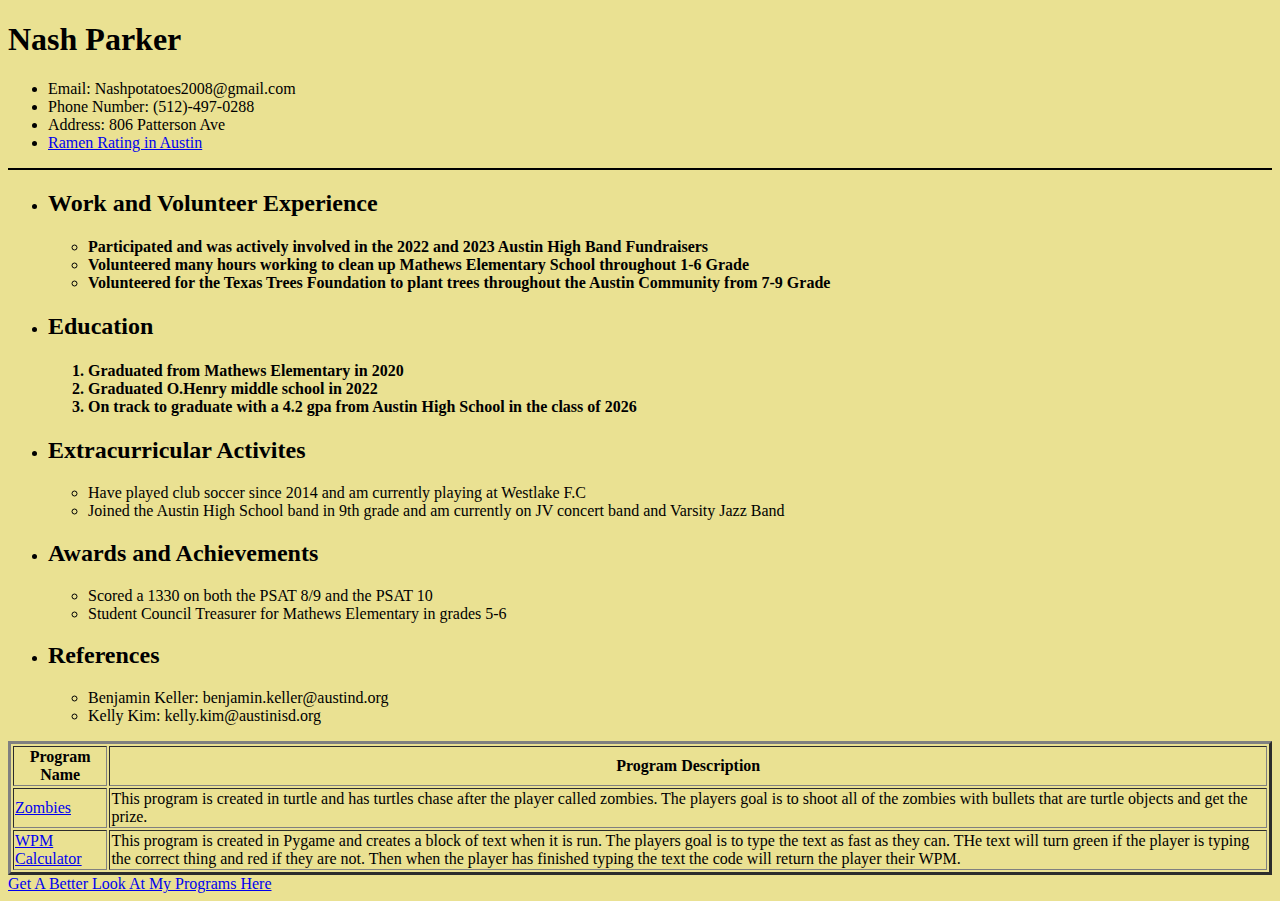
==== index.html @ 6d10aa09 "Update index.html" ====
<!DOCTYPE html>
<html>
    <head>

    </head>
    <body bgcolor="#EAE192">
        <h1>Nash Parker</h1>
        <ul>
            <li>Email: Nashpotatoes2008@gmail.com</li>
            <li>Phone Number: (512)-497-0288</li>
            <li>Address: 806 Patterson Ave</li>
            <li><a href="intro.html">Ramen Rating in Austin</a></li>
        </ul>
        <hr color="000000">
        <ul>
            <li>
            <h2>Work and Volunteer Experience</h2>
            <ul>
                <h4>
                <li>Participated and was actively involved in the 2022 and 2023 Austin High Band Fundraisers</li>
                <li>Volunteered many hours working to clean up Mathews Elementary School throughout 1-6 Grade</li>
                <li>Volunteered for the Texas Trees Foundation to plant trees throughout the Austin Community from 7-9 Grade</li>
                </h4>
            </ul>
            </li>
            <li>
            <h2>Education</h2>
            <h4>
                <ol>
                    <li>Graduated from Mathews Elementary in 2020</li>
                    <li>Graduated O.Henry middle school in 2022</li>
                    <li>On track to graduate with a 4.2 gpa from Austin High School in the class of 2026</li>
                </ol>
            </h4>
            </li>
            <li>
                <h2>Extracurricular Activites</h2>
                <ul>
                    <li>Have played club soccer since 2014 and am currently playing at Westlake F.C</li>
                    <li>Joined the Austin High School band in 9th grade and am currently on JV concert band and Varsity Jazz Band</li>
                </ul>
            </li>
            <li>
                <h2>Awards and Achievements</h2>
                <ul>
                    <li>Scored a 1330 on both the PSAT 8/9 and the PSAT 10</li>
                    <li>Student Council Treasurer for Mathews Elementary in grades 5-6</li>
                </ul>
            </li>
            <li>
                <h2>References</h2>
                <ul>
                    <li>Benjamin Keller: benjamin.keller@austind.org</li>
                    <li>Kelly Kim: kelly.kim@austinisd.org</li>
                </ul>
            </li>

        </ul>
        <table border="3">
            <tr>
                <th>Program Name</th>
                <th>Program Description</th>
            </tr>
            <tr>
                <td><a href ="https://replit.com/@CSIFIFTH/Zombies-CSIFIFTH-2">Zombies</a></td>
                <td>This program is created in turtle and has turtles chase after the player called zombies. The players goal is to shoot all of the zombies with bullets that are turtle objects and get the prize.</td>
            </tr>
            <tr>
                <td><a href="https://github.com/El-Asho/Ap-Project">WPM Calculator</a></td>
                <td>This program is created in Pygame and creates a block of text when it is run. The players goal is to type the text as fast as they can. THe text will turn green if the player is typing the correct thing and red if they are not. Then when the player has finished typing the text the code will return the player their WPM.</td>
            </tr>
        </table>
        <a href="programs.html">Get A Better Look At My Programs Here</a>
    </body>

</html>
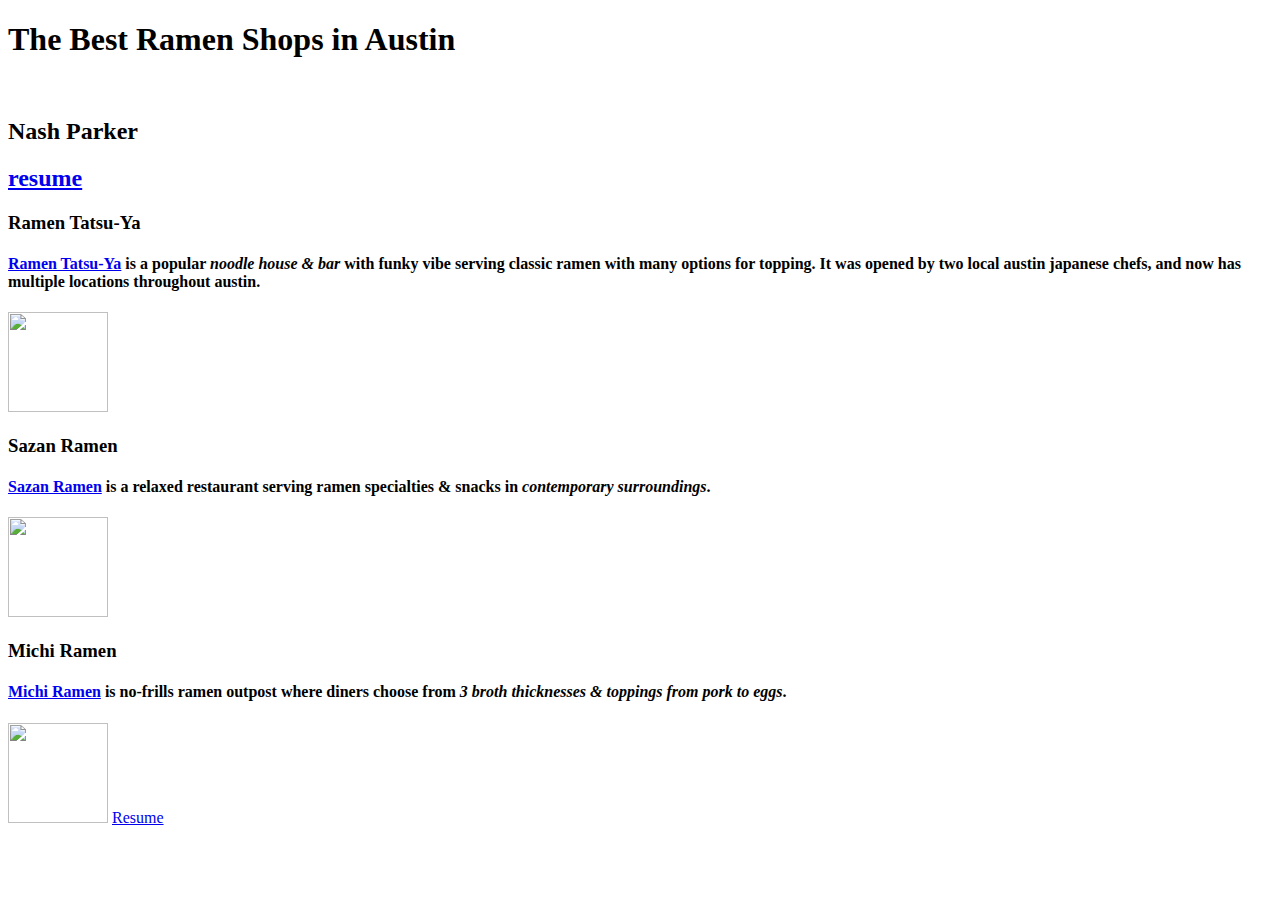
==== commit 5886c02b: "commit" ====
--- a/index.html
+++ b/index.html
@@ -1,76 +1,32 @@
 <!DOCTYPE html>
+
 <html>
+
     <head>
+        <header>
+            <title>The Best Ramen Shops </title>
+        </header>
+    </head>
 
-    </head>
-    <body bgcolor="#EAE192">
-        <h1>Nash Parker</h1>
-        <ul>
-            <li>Email: Nashpotatoes2008@gmail.com</li>
-            <li>Phone Number: (512)-497-0288</li>
-            <li>Address: 806 Patterson Ave</li>
-            <li><a href="intro.html">Ramen Rating in Austin</a></li>
-        </ul>
-        <hr color="000000">
-        <ul>
-            <li>
-            <h2>Work and Volunteer Experience</h2>
-            <ul>
-                <h4>
-                <li>Participated and was actively involved in the 2022 and 2023 Austin High Band Fundraisers</li>
-                <li>Volunteered many hours working to clean up Mathews Elementary School throughout 1-6 Grade</li>
-                <li>Volunteered for the Texas Trees Foundation to plant trees throughout the Austin Community from 7-9 Grade</li>
-                </h4>
-            </ul>
-            </li>
-            <li>
-            <h2>Education</h2>
-            <h4>
-                <ol>
-                    <li>Graduated from Mathews Elementary in 2020</li>
-                    <li>Graduated O.Henry middle school in 2022</li>
-                    <li>On track to graduate with a 4.2 gpa from Austin High School in the class of 2026</li>
-                </ol>
-            </h4>
-            </li>
-            <li>
-                <h2>Extracurricular Activites</h2>
-                <ul>
-                    <li>Have played club soccer since 2014 and am currently playing at Westlake F.C</li>
-                    <li>Joined the Austin High School band in 9th grade and am currently on JV concert band and Varsity Jazz Band</li>
-                </ul>
-            </li>
-            <li>
-                <h2>Awards and Achievements</h2>
-                <ul>
-                    <li>Scored a 1330 on both the PSAT 8/9 and the PSAT 10</li>
-                    <li>Student Council Treasurer for Mathews Elementary in grades 5-6</li>
-                </ul>
-            </li>
-            <li>
-                <h2>References</h2>
-                <ul>
-                    <li>Benjamin Keller: benjamin.keller@austind.org</li>
-                    <li>Kelly Kim: kelly.kim@austinisd.org</li>
-                </ul>
-            </li>
+    <body>
 
-        </ul>
-        <table border="3">
-            <tr>
-                <th>Program Name</th>
-                <th>Program Description</th>
-            </tr>
-            <tr>
-                <td><a href ="https://replit.com/@CSIFIFTH/Zombies-CSIFIFTH-2">Zombies</a></td>
-                <td>This program is created in turtle and has turtles chase after the player called zombies. The players goal is to shoot all of the zombies with bullets that are turtle objects and get the prize.</td>
-            </tr>
-            <tr>
-                <td><a href="https://github.com/El-Asho/Ap-Project">WPM Calculator</a></td>
-                <td>This program is created in Pygame and creates a block of text when it is run. The players goal is to type the text as fast as they can. THe text will turn green if the player is typing the correct thing and red if they are not. Then when the player has finished typing the text the code will return the player their WPM.</td>
-            </tr>
-        </table>
-        <a href="programs.html">Get A Better Look At My Programs Here</a>
+            <h1><b>The Best Ramen Shops in Austin</b></h2>
+            <br>
+            <h2>Nash Parker</h2>
+            <h2><a href="resume.html">resume</a></h2>
+            <b><p><h3>Ramen Tatsu-Ya</h3></p></b>
+            <p><h4><a href="https://www.ramen-tatsuya.com/">Ramen Tatsu-Ya</a> is a popular <i>noodle house & bar</i> with funky vibe serving classic ramen with many options for topping. It was opened by two local austin japanese chefs, and now has multiple locations throughout austin.</h4></p>
+            <img src="https://encrypted-tbn0.gstatic.com/images?q=tbn:ANd9GcSL6PKjKNOQoGSJF3nvi_PytPx-LQYShOOiG1k2sgg4XwMj_6L9WcOfZwqrO2tXb7rV04U:https://cdn.vox-cdn.com/thumbor/ojut7U47_Izk3l4lzhtmfXdxn6c%3D/0x0:1080x1080/1200x800/filters:focal(454x454:626x626)/cdn.vox-cdn.com/uploads/chorus_image/image/58822707/ramen_tatsu_ya_tonkotsu.0.0.jpg&usqp=CAU" height="100px" width="100px">
+            <br>
+            <b><p><h3>Sazan Ramen</h3></p></b>
+            <p><h4><a href="https://sazanramen.com/">Sazan Ramen</a> is a relaxed restaurant serving ramen specialties & snacks in <i>contemporary surroundings</i>.</h4></p>
+            <img src="https://lh5.googleusercontent.com/p/AF1QipMXcKj3ubqttLdXhyV8dXFfqqcZRfyfOSSOcCU=w260-h175-n-k-no" width="100px" height="100px">
+            <br>
+            <b><p><h3>Michi Ramen</h3></p></b>
+            <p><h4><a href="https://www.michiramen.com/">Michi Ramen</a> is no-frills ramen outpost where diners choose from <i>3 broth thicknesses & toppings from pork to eggs</i>.</h4></p>
+            <img src="https://lh5.googleusercontent.com/p/AF1QipNpOVwJo_XL7itdaB-RGrvFQdgp_s-P_bN2bilb=w260-h175-n-k-no" width="100px" height="100px">
+            <a href ="resume.html">Resume</a>
+    
     </body>
 
-</html>
+</html>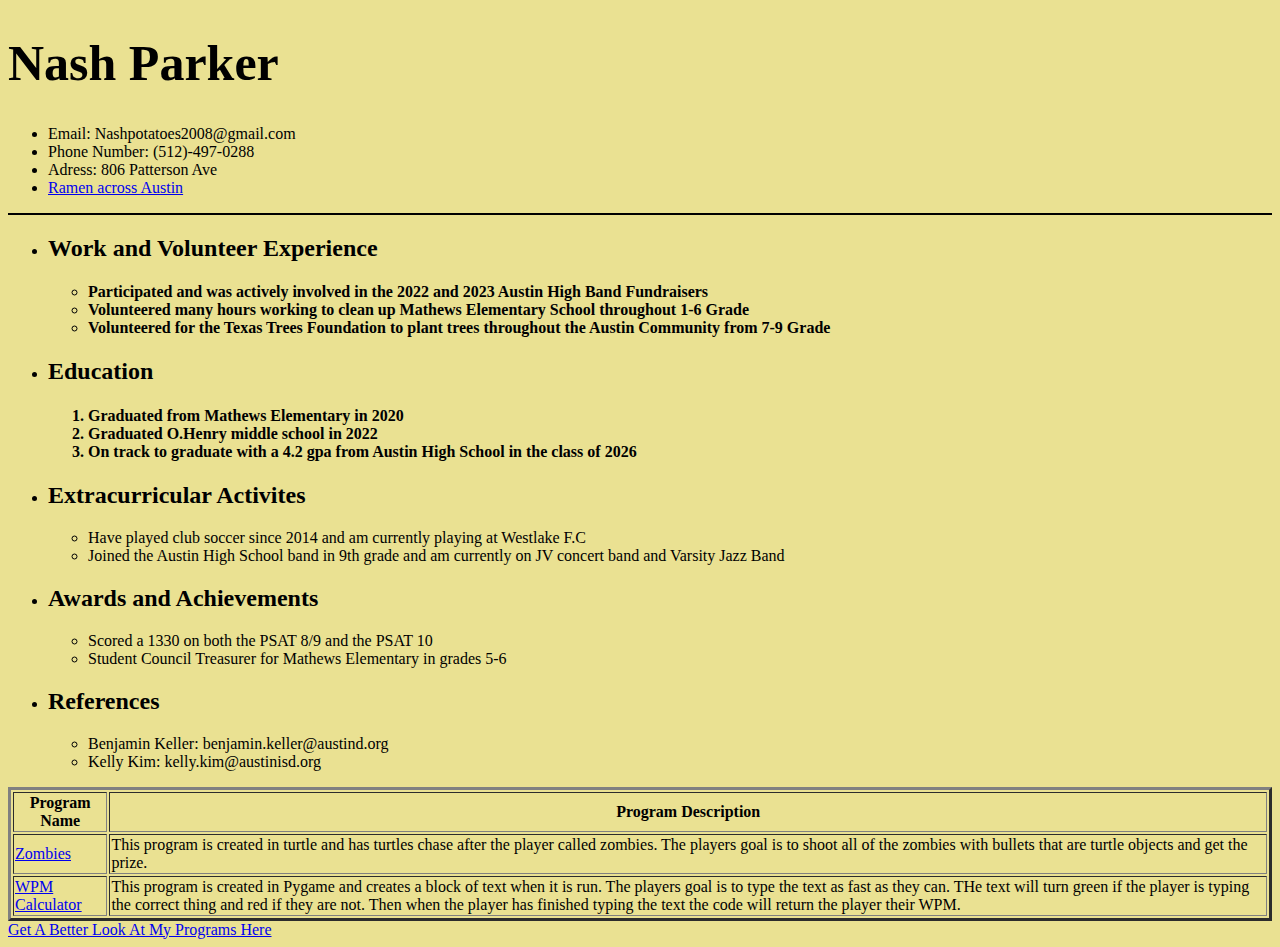
==== commit 322e49fc: "commit" ====
--- a/index.html
+++ b/index.html
@@ -1,32 +1,76 @@
 <!DOCTYPE html>
+<html>
+    <head>
+        <link href="style.css" rel="stylesheet" />
+    </head>
+    <body bgcolor="#EAE192">
+        <h1>Nash Parker</h1>
+        <ul>
+            <li>Email: Nashpotatoes2008@gmail.com</li>
+            <li>Phone Number: (512)-497-0288</li>
+            <li>Adress: 806 Patterson Ave</li>
+            <li><a href="intro.html">Ramen across Austin</a></li>
+        </ul>
+        <hr color="000000">
+        <ul>
+            <li>
+            <h2>Work and Volunteer Experience</h2>
+            <ul>
+                <h4>
+                <li>Participated and was actively involved in the 2022 and 2023 Austin High Band Fundraisers</li>
+                <li>Volunteered many hours working to clean up Mathews Elementary School throughout 1-6 Grade</li>
+                <li>Volunteered for the Texas Trees Foundation to plant trees throughout the Austin Community from 7-9 Grade</li>
+                </h4>
+            </ul>
+            </li>
+            <li>
+            <h2>Education</h2>
+            <h4>
+                <ol>
+                    <li>Graduated from Mathews Elementary in 2020</li>
+                    <li>Graduated O.Henry middle school in 2022</li>
+                    <li>On track to graduate with a 4.2 gpa from Austin High School in the class of 2026</li>
+                </ol>
+            </h4>
+            </li>
+            <li>
+                <h2>Extracurricular Activites</h2>
+                <ul>
+                    <li>Have played club soccer since 2014 and am currently playing at Westlake F.C</li>
+                    <li>Joined the Austin High School band in 9th grade and am currently on JV concert band and Varsity Jazz Band</li>
+                </ul>
+            </li>
+            <li>
+                <h2>Awards and Achievements</h2>
+                <ul>
+                    <li>Scored a 1330 on both the PSAT 8/9 and the PSAT 10</li>
+                    <li>Student Council Treasurer for Mathews Elementary in grades 5-6</li>
+                </ul>
+            </li>
+            <li>
+                <h2>References</h2>
+                <ul>
+                    <li>Benjamin Keller: benjamin.keller@austind.org</li>
+                    <li>Kelly Kim: kelly.kim@austinisd.org</li>
+                </ul>
+            </li>
 
-<html>
-
-    <head>
-        <header>
-            <title>The Best Ramen Shops </title>
-        </header>
-    </head>
-
-    <body>
-
-            <h1><b>The Best Ramen Shops in Austin</b></h2>
-            <br>
-            <h2>Nash Parker</h2>
-            <h2><a href="resume.html">resume</a></h2>
-            <b><p><h3>Ramen Tatsu-Ya</h3></p></b>
-            <p><h4><a href="https://www.ramen-tatsuya.com/">Ramen Tatsu-Ya</a> is a popular <i>noodle house & bar</i> with funky vibe serving classic ramen with many options for topping. It was opened by two local austin japanese chefs, and now has multiple locations throughout austin.</h4></p>
-            <img src="https://encrypted-tbn0.gstatic.com/images?q=tbn:ANd9GcSL6PKjKNOQoGSJF3nvi_PytPx-LQYShOOiG1k2sgg4XwMj_6L9WcOfZwqrO2tXb7rV04U:https://cdn.vox-cdn.com/thumbor/ojut7U47_Izk3l4lzhtmfXdxn6c%3D/0x0:1080x1080/1200x800/filters:focal(454x454:626x626)/cdn.vox-cdn.com/uploads/chorus_image/image/58822707/ramen_tatsu_ya_tonkotsu.0.0.jpg&usqp=CAU" height="100px" width="100px">
-            <br>
-            <b><p><h3>Sazan Ramen</h3></p></b>
-            <p><h4><a href="https://sazanramen.com/">Sazan Ramen</a> is a relaxed restaurant serving ramen specialties & snacks in <i>contemporary surroundings</i>.</h4></p>
-            <img src="https://lh5.googleusercontent.com/p/AF1QipMXcKj3ubqttLdXhyV8dXFfqqcZRfyfOSSOcCU=w260-h175-n-k-no" width="100px" height="100px">
-            <br>
-            <b><p><h3>Michi Ramen</h3></p></b>
-            <p><h4><a href="https://www.michiramen.com/">Michi Ramen</a> is no-frills ramen outpost where diners choose from <i>3 broth thicknesses & toppings from pork to eggs</i>.</h4></p>
-            <img src="https://lh5.googleusercontent.com/p/AF1QipNpOVwJo_XL7itdaB-RGrvFQdgp_s-P_bN2bilb=w260-h175-n-k-no" width="100px" height="100px">
-            <a href ="resume.html">Resume</a>
-    
+        </ul>
+        <table border="3">
+            <tr>
+                <th>Program Name</th>
+                <th>Program Description</th>
+            </tr>
+            <tr>
+                <td><a href ="https://replit.com/@CSIFIFTH/Zombies-CSIFIFTH-2">Zombies</a></td>
+                <td>This program is created in turtle and has turtles chase after the player called zombies. The players goal is to shoot all of the zombies with bullets that are turtle objects and get the prize.</td>
+            </tr>
+            <tr>
+                <td><a href="https://github.com/El-Asho/Ap-Project">WPM Calculator</a></td>
+                <td>This program is created in Pygame and creates a block of text when it is run. The players goal is to type the text as fast as they can. THe text will turn green if the player is typing the correct thing and red if they are not. Then when the player has finished typing the text the code will return the player their WPM.</td>
+            </tr>
+        </table>
+        <a href="programs.html">Get A Better Look At My Programs Here</a>
     </body>
 
 </html>--- a/style.css
+++ b/style.css
@@ -0,0 +1,64 @@
+#tan{
+    color:#EAE192;
+
+  }
+h1{
+    font-size: 50px;
+}
+
+.parent{
+    display: inline-flex;
+    margin: 1rem;
+    padding: 2rem 2rem;
+    text-align: center;
+    ;
+    }
+.child1 {
+    width:20%;
+    height:50%;
+    vertical-align: center;
+    float:left;
+    background-color: red;
+    border-radius: 180px;
+    padding:100px;
+    margin:25px;
+    border: 1px solid #000000;
+    box-shadow:  -1px 1px #000000,
+    -2px 2px #000000,
+    -3px 3px #000000,
+    -4px 4px #000000,
+    -5px 5px #000000;
+    }
+.child2 {
+    width:20%;
+    height:50%;
+    vertical-align: center;
+    float:left;
+    background-color: red;
+    border-radius: 180px;
+    padding: 100px;
+    margin:25px;
+    border: 1px solid #000000;
+    box-shadow:  -1px 1px #000000,
+    -2px 2px #000000,
+    -3px 3px #000000,
+    -4px 4px #000000,
+    -5px 5px #000000;
+
+    }
+.child3 {
+    width:20%;
+    height:50%;
+    vertical-align: center;
+    float:left;
+    background-color: red;
+    border-radius: 180px;
+    padding:100px;
+    margin:25px;
+    border: 1px solid #000000;
+    box-shadow:  -1px 1px #000000,
+    -2px 2px #000000,
+    -3px 3px #000000,
+    -4px 4px #000000,
+    -5px 5px #000000;
+}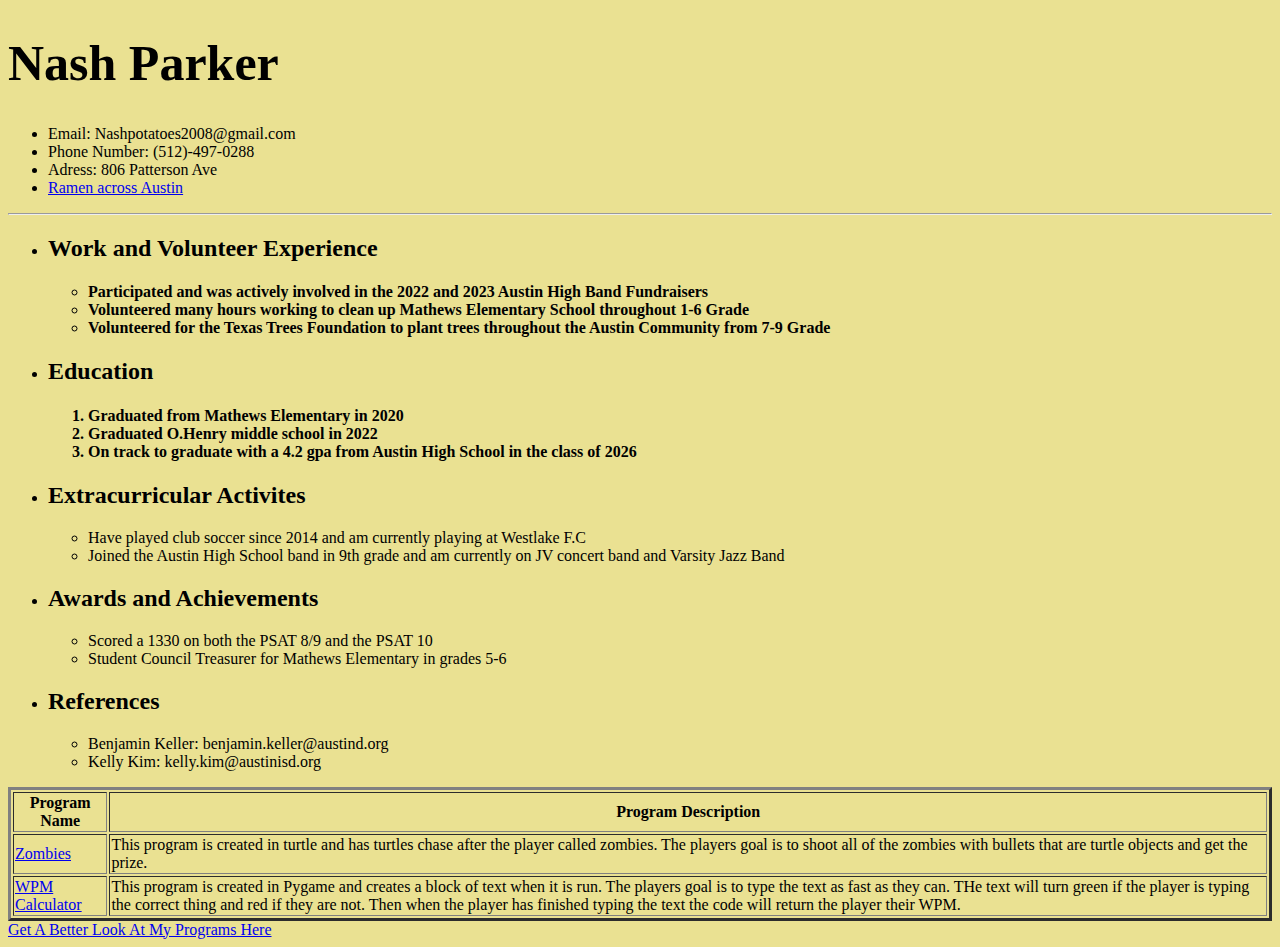
==== commit 2c811042: "commit" ====
--- a/index.html
+++ b/index.html
@@ -11,7 +11,7 @@
             <li>Adress: 806 Patterson Ave</li>
             <li><a href="intro.html">Ramen across Austin</a></li>
         </ul>
-        <hr color="000000">
+        <hr>
         <ul>
             <li>
             <h2>Work and Volunteer Experience</h2>
--- a/style.css
+++ b/style.css
@@ -5,7 +5,13 @@
 h1{
     font-size: 50px;
 }
-
+hr{
+    color: #000000;
+    size: 2px;
+}
+body{
+    background-color: #EAE192;
+}
 .parent{
     display: inline-flex;
     margin: 1rem;
@@ -20,7 +26,7 @@
     float:left;
     background-color: red;
     border-radius: 180px;
-    padding:100px;
+    padding:50px;
     margin:25px;
     border: 1px solid #000000;
     box-shadow:  -1px 1px #000000,
@@ -36,7 +42,7 @@
     float:left;
     background-color: red;
     border-radius: 180px;
-    padding: 100px;
+    padding: 50px;
     margin:25px;
     border: 1px solid #000000;
     box-shadow:  -1px 1px #000000,
@@ -53,7 +59,7 @@
     float:left;
     background-color: red;
     border-radius: 180px;
-    padding:100px;
+    padding: 50px;
     margin:25px;
     border: 1px solid #000000;
     box-shadow:  -1px 1px #000000,
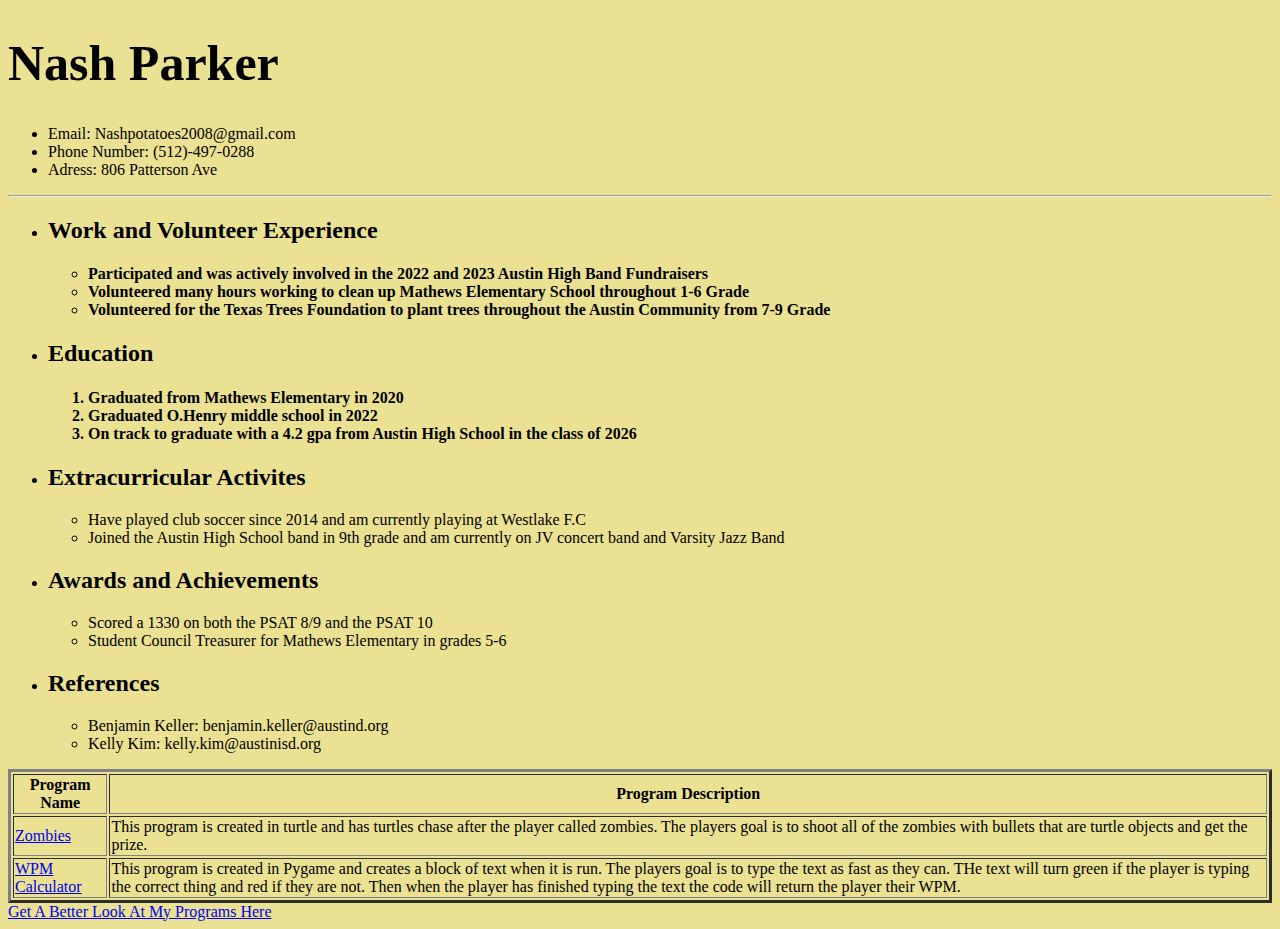
==== commit 8236d694: "commit" ====
--- a/index.html
+++ b/index.html
@@ -9,7 +9,6 @@
             <li>Email: Nashpotatoes2008@gmail.com</li>
             <li>Phone Number: (512)-497-0288</li>
             <li>Adress: 806 Patterson Ave</li>
-            <li><a href="intro.html">Ramen across Austin</a></li>
         </ul>
         <hr>
         <ul>
@@ -73,4 +72,4 @@
         <a href="programs.html">Get A Better Look At My Programs Here</a>
     </body>
 
-</html>+</html>
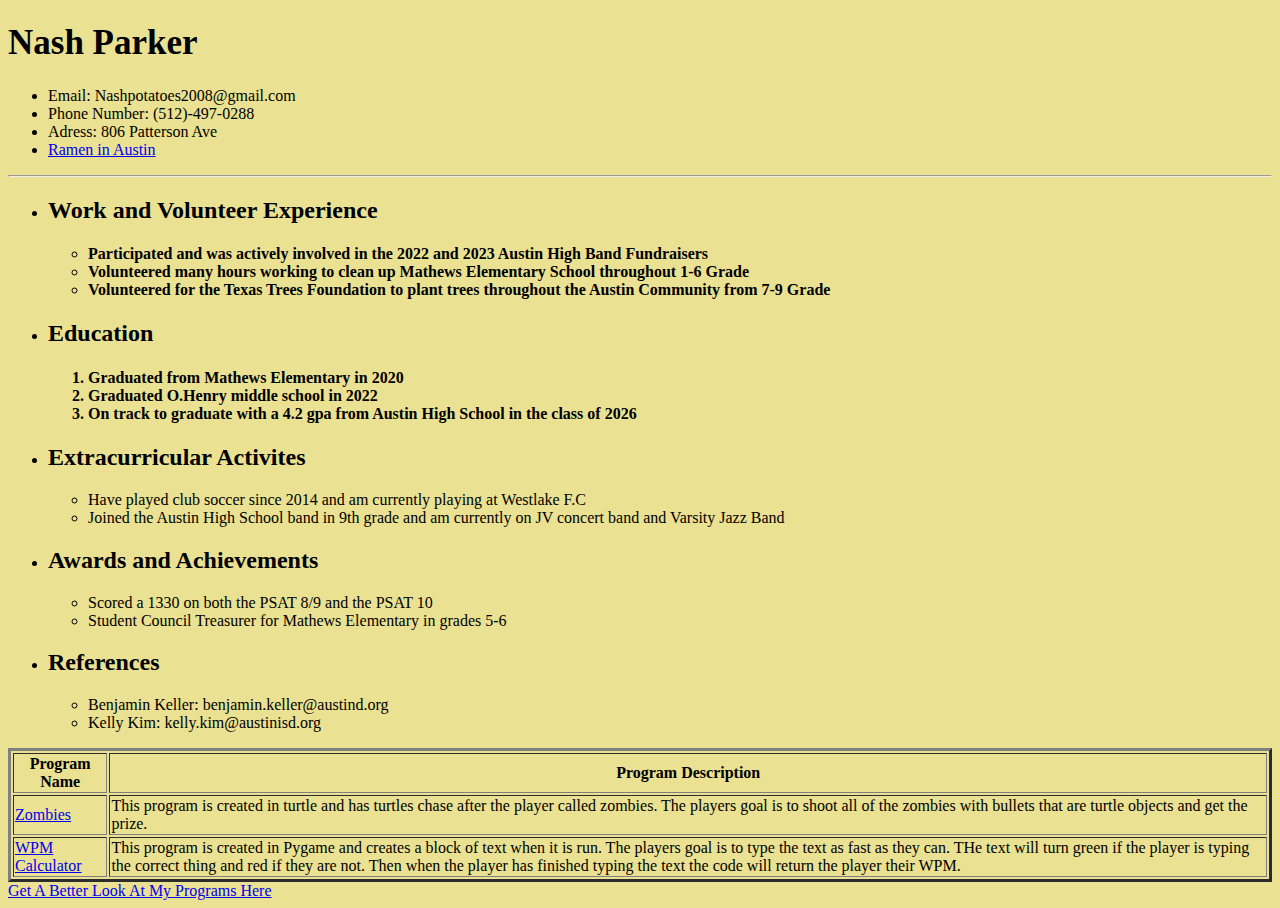
==== commit bb6e73b2: "commit" ====
--- a/index.html
+++ b/index.html
@@ -9,6 +9,7 @@
             <li>Email: Nashpotatoes2008@gmail.com</li>
             <li>Phone Number: (512)-497-0288</li>
             <li>Adress: 806 Patterson Ave</li>
+            <li><a href="intro.html">Ramen in Austin</a></li>
         </ul>
         <hr>
         <ul>
--- a/style.css
+++ b/style.css
@@ -3,7 +3,7 @@
 
   }
 h1{
-    font-size: 50px;
+    font-size: 35px;
 }
 hr{
     color: #000000;
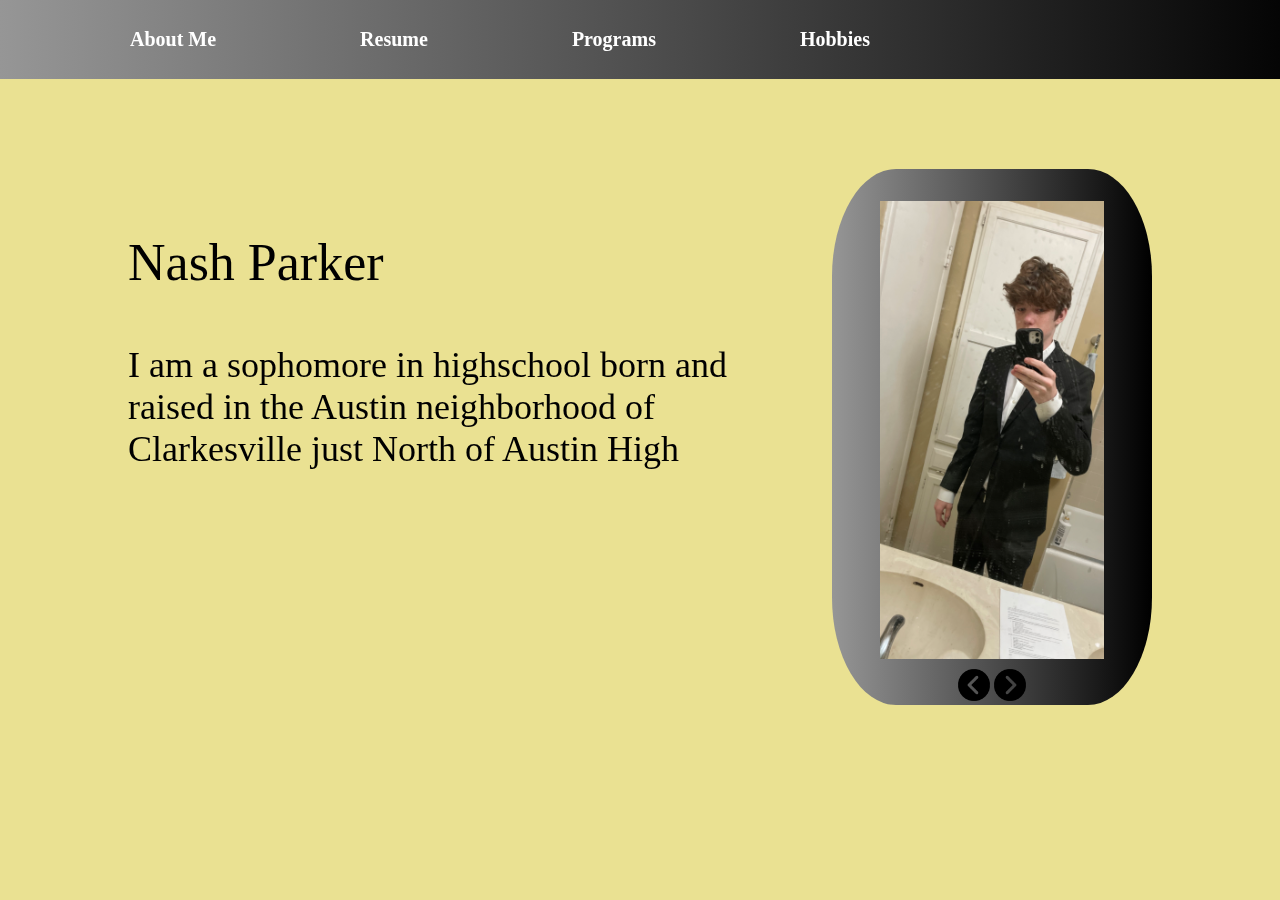
==== commit 91ac7b4e: "finished" ====
--- a/index.html
+++ b/index.html
@@ -3,74 +3,30 @@
     <head>
         <link href="style.css" rel="stylesheet" />
     </head>
-    <body bgcolor="#EAE192">
-        <h1>Nash Parker</h1>
-        <ul>
-            <li>Email: Nashpotatoes2008@gmail.com</li>
-            <li>Phone Number: (512)-497-0288</li>
-            <li>Adress: 806 Patterson Ave</li>
-            <li><a href="intro.html">Ramen in Austin</a></li>
-        </ul>
-        <hr>
-        <ul>
-            <li>
-            <h2>Work and Volunteer Experience</h2>
+    <body style="background-color:#EAE192">
+        <div id="topcontainer">
             <ul>
-                <h4>
-                <li>Participated and was actively involved in the 2022 and 2023 Austin High Band Fundraisers</li>
-                <li>Volunteered many hours working to clean up Mathews Elementary School throughout 1-6 Grade</li>
-                <li>Volunteered for the Texas Trees Foundation to plant trees throughout the Austin Community from 7-9 Grade</li>
-                </h4>
+                <li class="topheading"><a class="topheadinglink" href="index.html">About Me</a></li>
+                <li class="topheading"><a class="topheadinglink" href="resume.html">Resume</a></li>
+                <li class="topheading"><a class="topheadinglink" href="programs.html">Programs</a></li>
+                <li class="topheading"><a class="topheadinglink" href="intro.html">Hobbies</a></li>
             </ul>
-            </li>
-            <li>
-            <h2>Education</h2>
-            <h4>
-                <ol>
-                    <li>Graduated from Mathews Elementary in 2020</li>
-                    <li>Graduated O.Henry middle school in 2022</li>
-                    <li>On track to graduate with a 4.2 gpa from Austin High School in the class of 2026</li>
-                </ol>
-            </h4>
-            </li>
-            <li>
-                <h2>Extracurricular Activites</h2>
-                <ul>
-                    <li>Have played club soccer since 2014 and am currently playing at Westlake F.C</li>
-                    <li>Joined the Austin High School band in 9th grade and am currently on JV concert band and Varsity Jazz Band</li>
-                </ul>
-            </li>
-            <li>
-                <h2>Awards and Achievements</h2>
-                <ul>
-                    <li>Scored a 1330 on both the PSAT 8/9 and the PSAT 10</li>
-                    <li>Student Council Treasurer for Mathews Elementary in grades 5-6</li>
-                </ul>
-            </li>
-            <li>
-                <h2>References</h2>
-                <ul>
-                    <li>Benjamin Keller: benjamin.keller@austind.org</li>
-                    <li>Kelly Kim: kelly.kim@austinisd.org</li>
-                </ul>
-            </li>
-
-        </ul>
-        <table border="3">
-            <tr>
-                <th>Program Name</th>
-                <th>Program Description</th>
-            </tr>
-            <tr>
-                <td><a href ="https://replit.com/@CSIFIFTH/Zombies-CSIFIFTH-2">Zombies</a></td>
-                <td>This program is created in turtle and has turtles chase after the player called zombies. The players goal is to shoot all of the zombies with bullets that are turtle objects and get the prize.</td>
-            </tr>
-            <tr>
-                <td><a href="https://github.com/El-Asho/Ap-Project">WPM Calculator</a></td>
-                <td>This program is created in Pygame and creates a block of text when it is run. The players goal is to type the text as fast as they can. THe text will turn green if the player is typing the correct thing and red if they are not. Then when the player has finished typing the text the code will return the player their WPM.</td>
-            </tr>
-        </table>
-        <a href="programs.html">Get A Better Look At My Programs Here</a>
+        </div>
+        <div class="maskedfooter">
+            <div id="welcome-box">
+                <p style="font-size:52px">Nash Parker</p>
+                <p style="font-size:36px;">I am a sophomore in highschool born and raised in the Austin neighborhood of Clarkesville just North of Austin High</p>
+            </div>
+            <div id="gallerybox">
+                <div style="overflow:hidden; width:70%; height: 500px; margin:auto; display: flex;justify-content: center;">
+                    <img style="object-fit: cover; padding:10px;"id="gallery" src="galleryimages/suit.jpeg"  alt="Photo of me" >
+                </div>
+                <div>
+                    <img id="galleryBack"src="arrow-icon.png">
+                    <img id="galleryNext"src="arrow-icon.png">
+                </div>
+            </div>
+        </div>
+        <script src="main.js"></script>
     </body>
-
-</html>
+</html>--- a/style.css
+++ b/style.css
@@ -1,23 +1,60 @@
+body{
+    margin:0px;
+    padding:0px;
+}
 #tan{
     color:#EAE192;
 
   }
 h1{
-    font-size: 35px;
+    font-size: 50px;
+}
+h2{
+    font-size: 25px;
 }
 hr{
     color: #000000;
     size: 2px;
 }
-body{
-    background-color: #EAE192;
+
+.hobby-image{
+    width:100%;
+    height:100%;
+    left:50%;
+    padding-left: 10px;
+}
+
+.hobbybox{
+    margin:auto;
+    padding:2%;
+    background: white;
+    margin:auto;
+    display: flex;
+    justify-content: space-around;
+}
+
+.hobbyboxborder{
+    vertical-align:center;
+    margin: 50px;
+    padding: 2rem 2rem;
+    background: linear-gradient(90deg, rgba(150,150,150,1) 0%, rgb(75, 75, 75) 51%, rgba(0,0,0,1) 100%);
+    border-radius: 20px;
+}
+
+.hobbytext{
+    font-size: 24px;
+    font-weight:bold;
+}
+.hobbytitle{
+    font-size:52px;
+    font-weight:bolder;
 }
 .parent{
     display: inline-flex;
     margin: 1rem;
     padding: 2rem 2rem;
     text-align: center;
-    ;
+    float:right;
     }
 .child1 {
     width:20%;
@@ -67,4 +104,102 @@
     -3px 3px #000000,
     -4px 4px #000000,
     -5px 5px #000000;
+}
+
+.topheading{
+    
+    font-size: 20px;
+    color: white;
+    font-style: bold;
+    font-weight: bolder;
+    position: sticky;
+    top:0;
+    text-decoration: none;
+    list-style-type: none;
+    display: inline-block;
+    border-right: white;
+    padding: 0px 40px;
+    transition: all 0.1s ease-in-out;
+}
+
+.topheading:hover{
+    transform: scale(1.3);
+}
+
+.topheadinglink{
+    font-size: 48;
+    color: white;
+    font-style: bold;
+    font-weight: bolder;
+    position: sticky;
+    top:0;
+    text-decoration: none;
+    list-style-type: none;
+    display: inline-block;
+    text-align: right;
+    padding: 0px 30px;
+}
+#topcontainer{
+    position: sticky;
+    top: 0;
+    font-weight: bolder;
+    width: 100%;
+    background: linear-gradient(90deg, rgba(150,150,150,1) 0%, rgb(75, 75, 75) 51%, rgba(0,0,0,1) 100%);
+    background-attachment: scroll;
+    padding: 12px 20px;
+}
+
+#gallerybox{
+    background: linear-gradient(90deg, rgba(150,150,150,1) 0%, rgb(75, 75, 75) 51%, rgba(0,0,0,1) 100%);
+    border-radius: 20%;
+    text-align: center;
+
+    position: absolute;
+    width:25%;
+    top:10%;
+    left:65%;
+}
+
+#galleryBack{
+    width: 10%;
+    height:10%;
+    left:50%;
+    transition: all 0.1s ease-in-out;
+}
+
+#galleryNext{
+    width: 10%; 
+    height:10%;
+    right:50%;
+    -webkit-transform: scale(-1,1);
+    transform: scale(-1,1);
+    transition: all 0.1s ease-in-out;
+}
+
+.maskedfooter {
+    height: 15%;
+    position: fixed;
+    width: 100%;
+    height:100%;
+
+  }
+
+  #welcome-box{
+    margin-top:12%;
+    margin-left:10%;
+    margin-right:30%;
+    padding-right:100px;
+}
+
+#gallery{
+    margin-top: 10%;
+    position: relative;
+}
+
+#galleryNext:hover{
+    transform: scale(-1.3,1.3);
+}
+
+#galleryBack:hover{
+    transform: scale(1.3);
 }